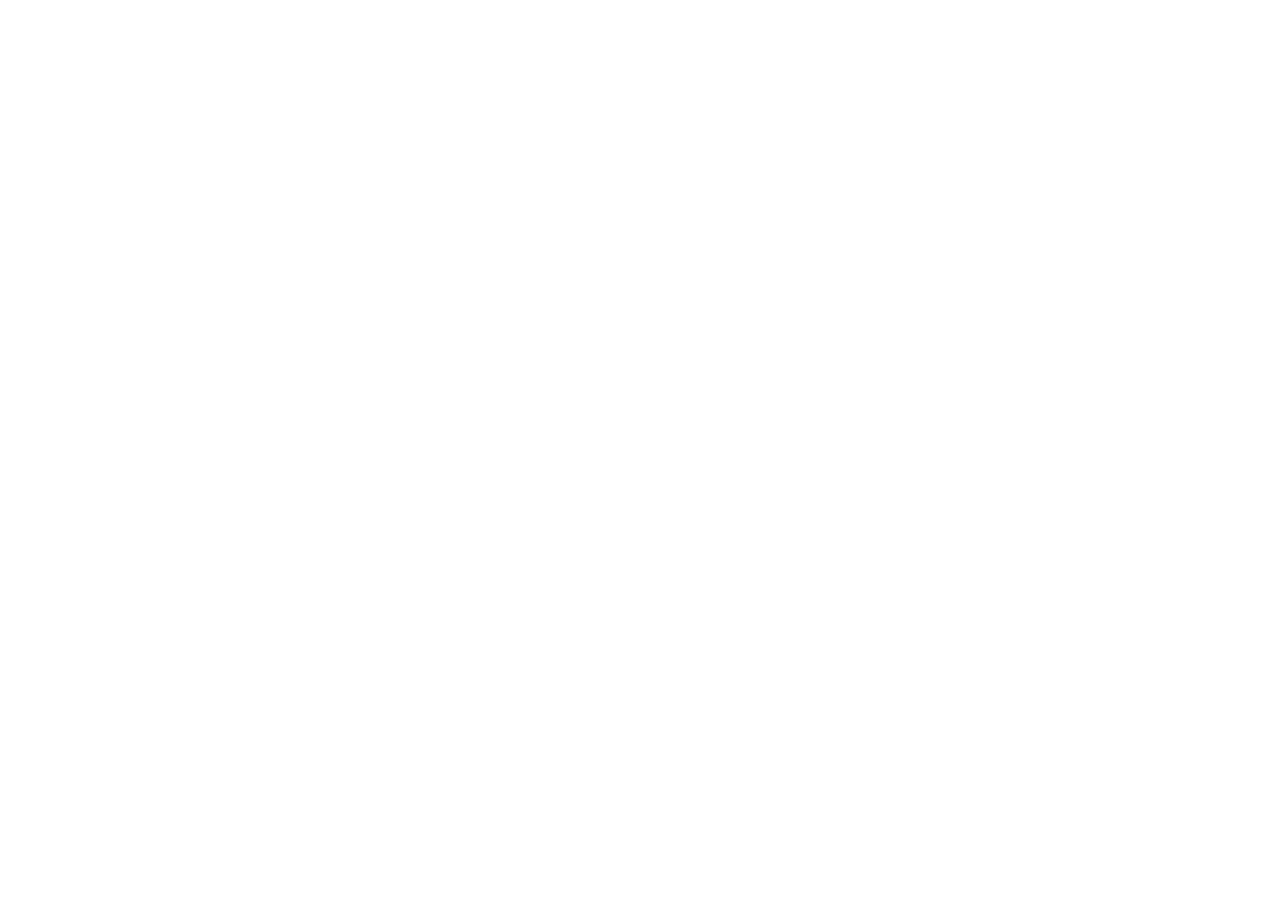
==== flex-flow/index.html @ 844c9d07 "create flex-flow folder" ====
<!DOCTYPE html>
<html lang="pt-BR">
<head>
  <meta charset="UTF-8">
  <meta name="viewport" content="width=device-width, initial-scale=1.0">
  <title>Flex Flow</title>
  <link rel="stylesheet" href="style.css">
</head>
<body>
  
</body>
</html>
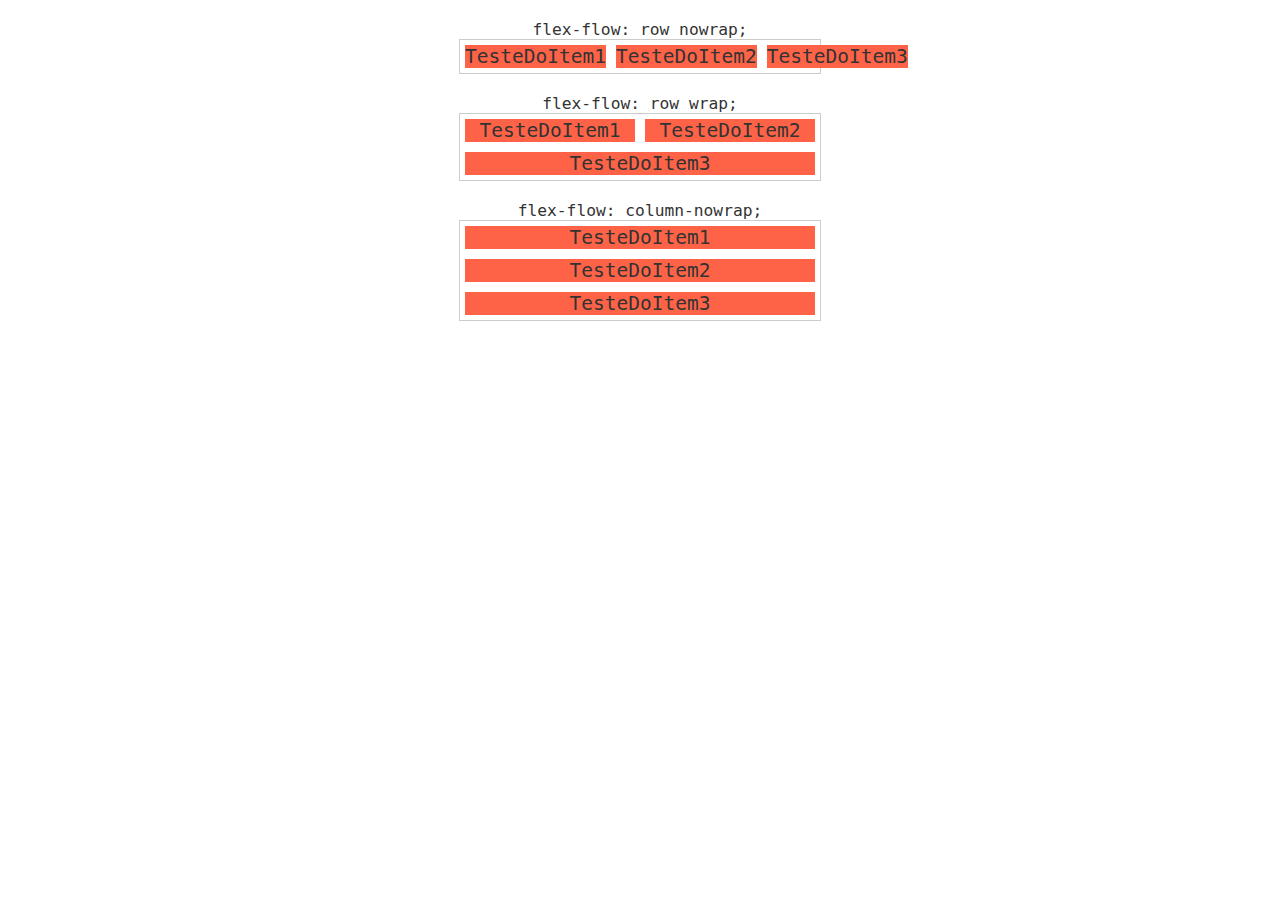
==== commit 1e8489d3: "add content and style in flex-flow" ====
--- a/flex-flow/index.html
+++ b/flex-flow/index.html
@@ -1,12 +1,35 @@
 <!DOCTYPE html>
 <html lang="pt-BR">
+
 <head>
   <meta charset="UTF-8">
   <meta name="viewport" content="width=device-width, initial-scale=1.0">
   <title>Flex Flow</title>
   <link rel="stylesheet" href="style.css">
 </head>
+<!-- Flex Flow é um atalho para flex-direction e flex-wrap -->
+
 <body>
-  
+  <h1>flex-flow: row nowrap;</h1>
+  <section class="container row-nowrap">
+    <div class="item">TesteDoItem1</div>
+    <div class="item">TesteDoItem2</div>
+    <div class="item">TesteDoItem3</div>
+  </section>
+
+  <h1>flex-flow: row wrap;</h1>
+  <section class="container row-wrap">
+    <div class="item">TesteDoItem1</div>
+    <div class="item">TesteDoItem2</div>
+    <div class="item">TesteDoItem3</div>
+  </section>
+
+  <h1>flex-flow: column-nowrap;</h1>
+  <section class="container column-nowrap">
+    <div class="item">TesteDoItem1</div>
+    <div class="item">TesteDoItem2</div>
+    <div class="item">TesteDoItem3</div>
+  </section>
 </body>
+
 </html>--- a/flex-flow/style.css
+++ b/flex-flow/style.css
@@ -0,0 +1,34 @@
+.row-nowrap {
+  flex-flow: row nowrap;
+}
+.column-nowrap {
+  flex-flow: column nowrap;
+}
+.row-wrap {
+  flex-flow: row wrap;
+}
+.container {
+  max-width: 360px;
+  margin: 0 auto;
+  display: flex;
+  border: 1px solid #ccc;
+}
+.item {
+  flex: 1;
+  margin: 5px;
+  background: tomato;
+  text-align: center;
+  font-size: 1.5em;
+}
+
+h1 {
+  text-align: center;
+  margin: 20px 0 0 0;
+  font-size: 1.25em;
+  font-weight: normal;
+}
+
+body {
+  font-family: monospace;
+  color: #333;
+}
